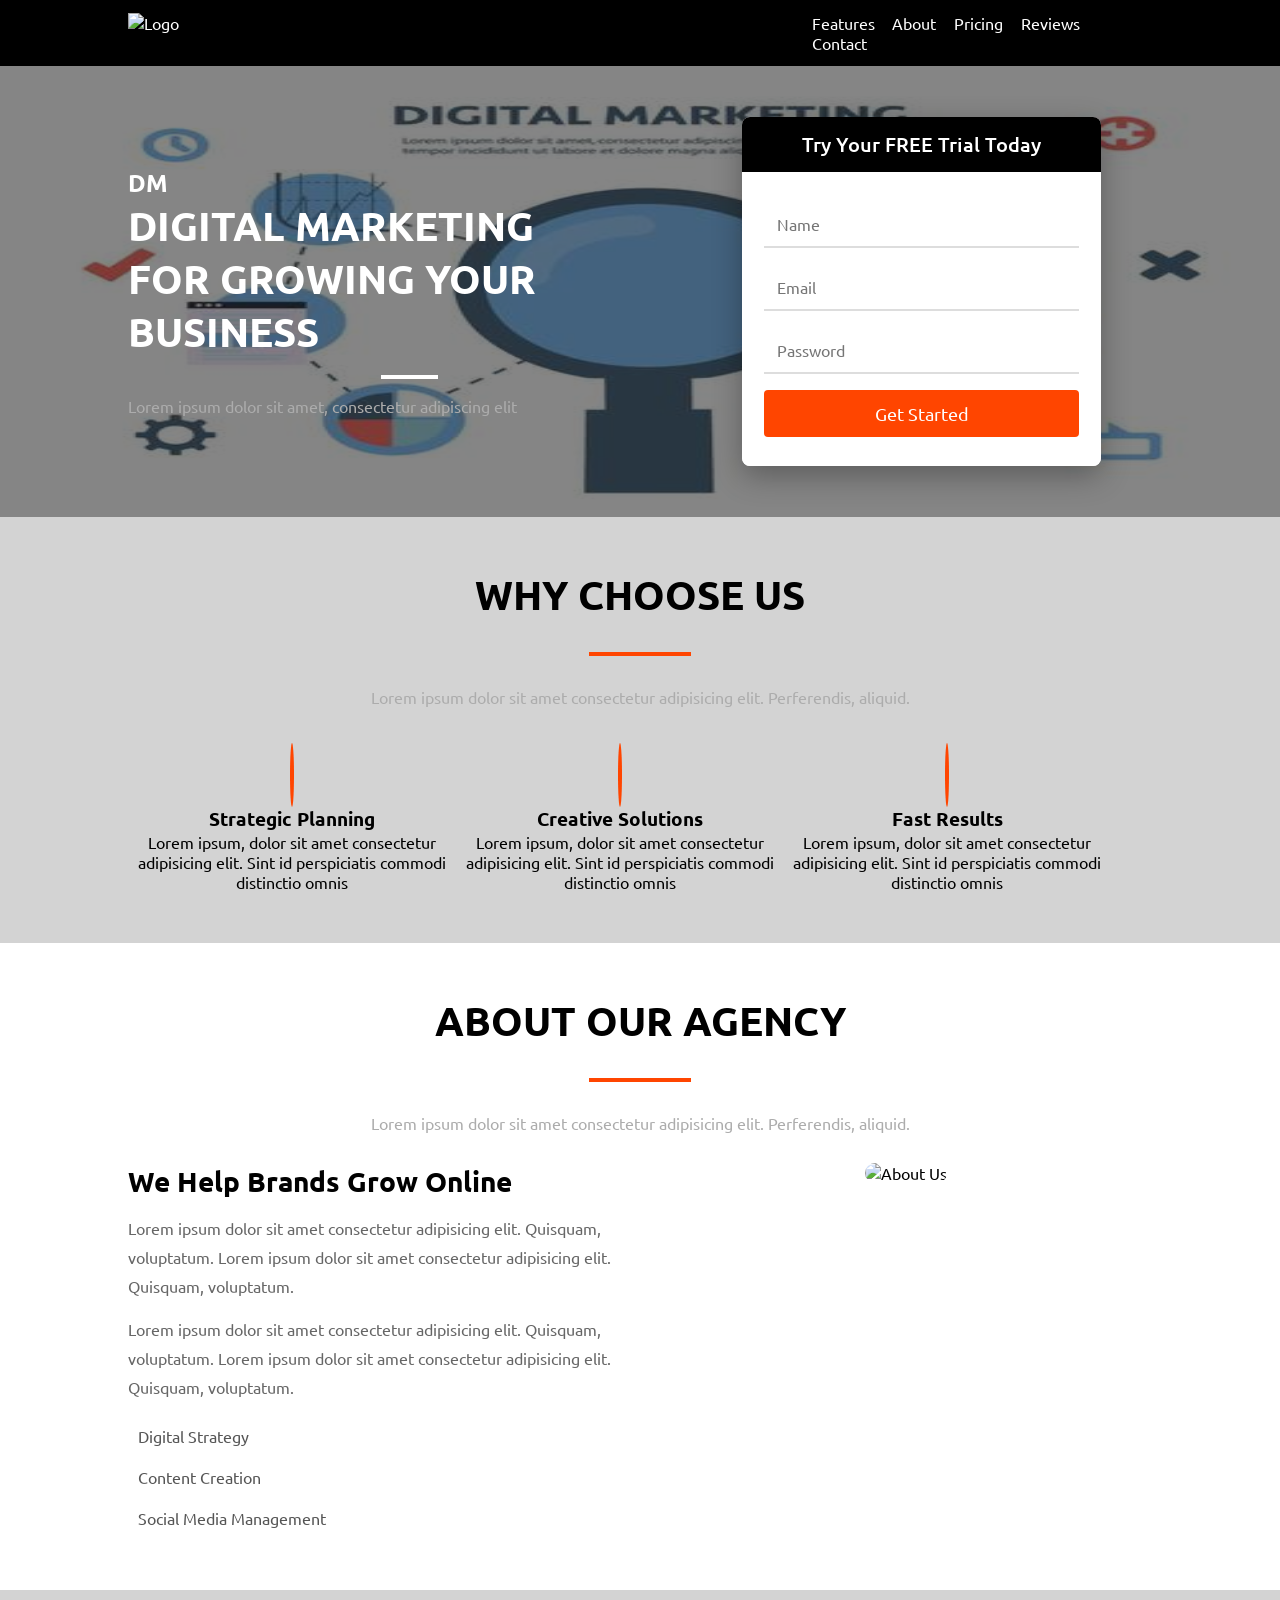
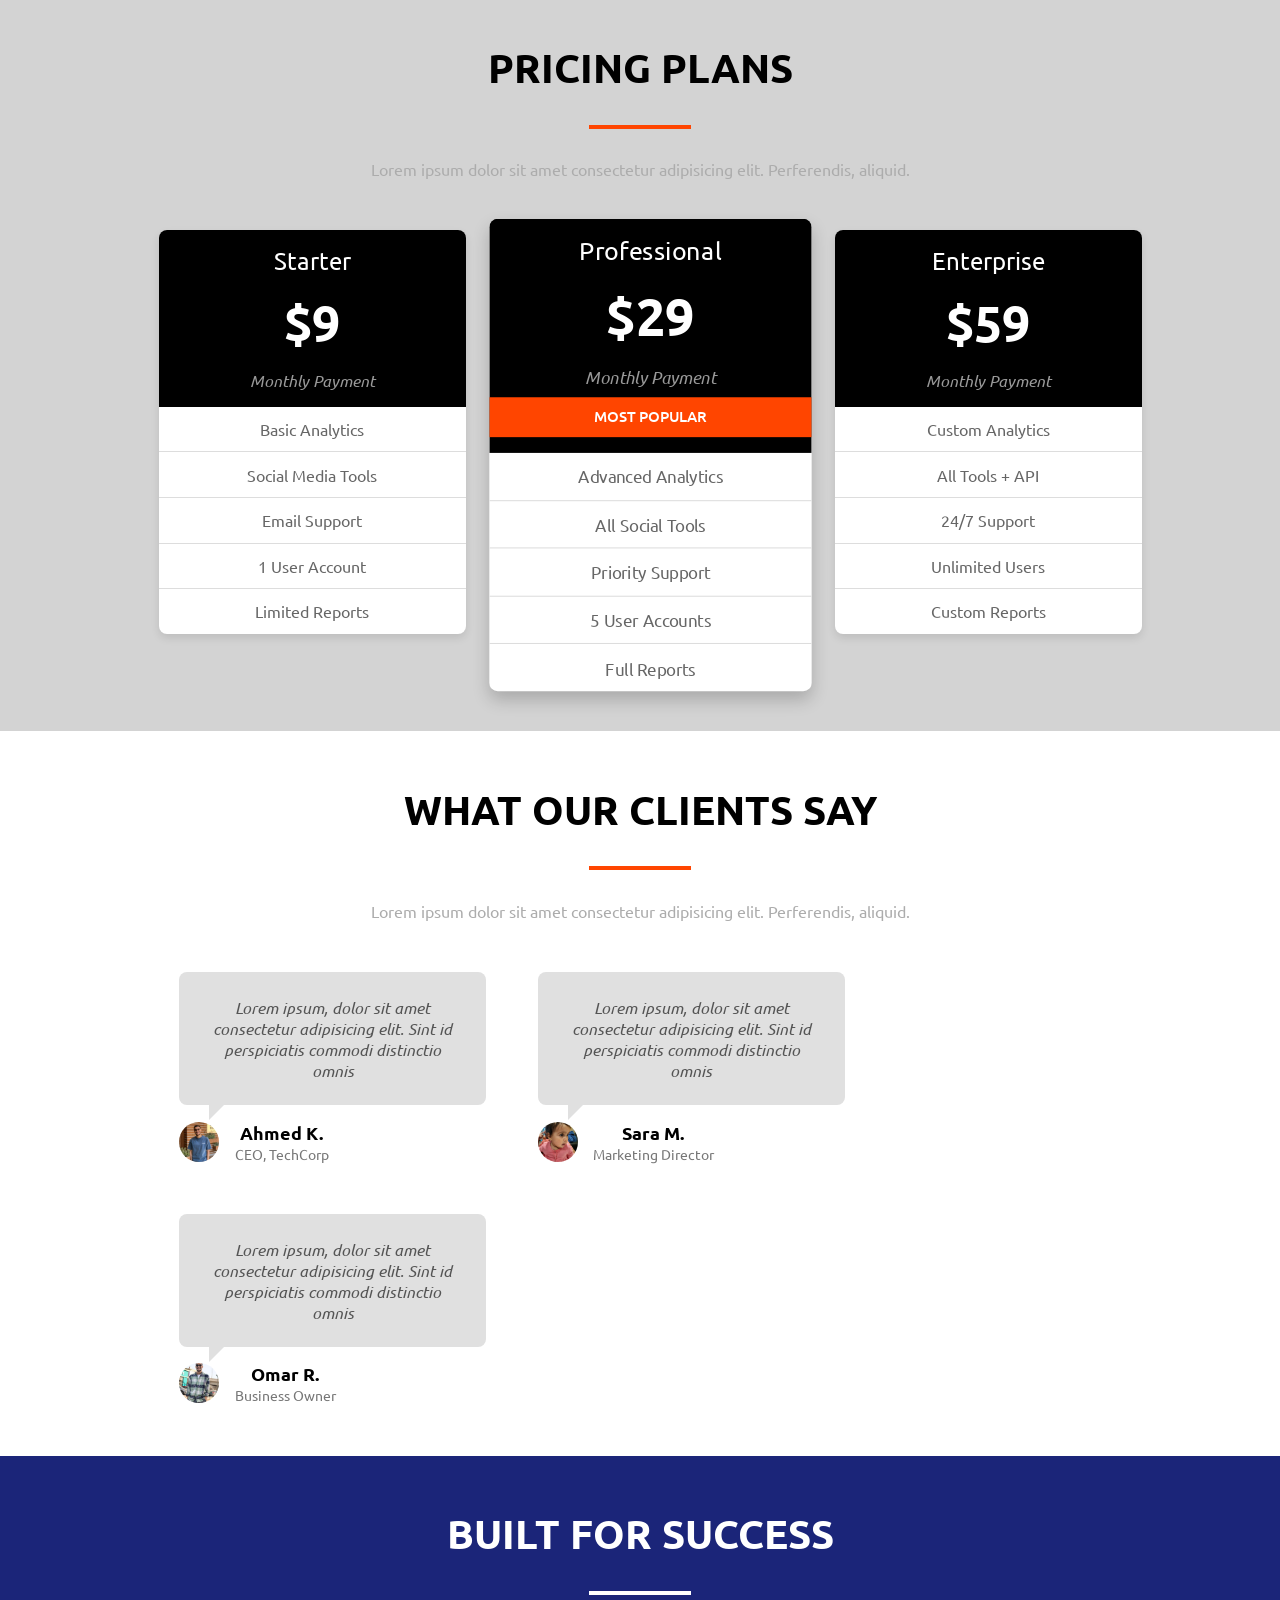
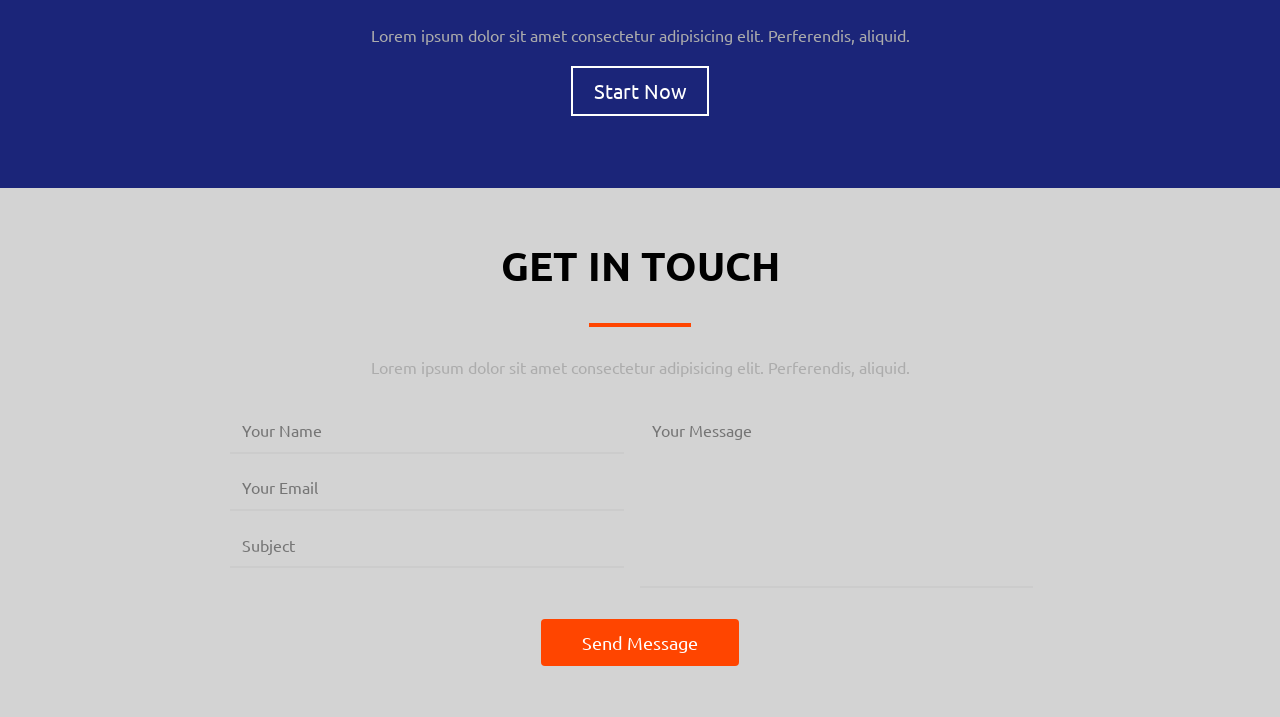
==== task4/index.html @ 6033011d "Added task 4" ====
<!DOCTYPE html>
<html lang="en">

<head>
    <meta charset="UTF-8">
    <meta name="viewport" content="width=device-width, initial-scale=1.0">
    <title>Digital Marketing Agency</title>
    <link rel="preconnect" href="https://fonts.googleapis.com">
    <link rel="preconnect" href="https://fonts.gstatic.com" crossorigin>
    <link
        href="https://fonts.googleapis.com/css2?family=Ubuntu:ital,wght@0,300;0,400;0,500;0,700;1,300;1,400;1,500;1,700&display=swap"
        rel="stylesheet">

    <!-- Fontawesome cdn -->
    <link rel="stylesheet" href="https://cdnjs.cloudflare.com/ajax/libs/font-awesome/7.3.0/css/all.min.css"
        integrity="sha512-ApSLB1Pd3/bZN8fWB/RG9YhN/7bd9Hkf3AGaE2mPfebjrxagjuBtx2GcgdqIlJkUzwylBo61r9Xa9NmgBI0swA=="
        crossorigin="anonymous" referrerpolicy="no-referrer" />
    <link rel="stylesheet" href="style.css">
</head>

<body>

    <!------------- nav  ----------------- -->
    <nav class="bg-dark text-white">
        <div class="container">
            <a href="#">
                <img src="https://preview.colorlib.com/theme/world/img/core-img/logo.png" alt="Logo">
            </a>
            <ul class="float-right">
                <li><a href="#features-section">Features</a></li>
                <li><a href="#about-section">About</a></li>
                <li><a href="#pricing-section">Pricing</a></li>
                <li><a href="#testimonials-section">Reviews</a></li>
                <li><a href="#contact-section">Contact</a></li>
            </ul>
            <div class="clear"></div>
        </div>
    </nav>

    <!----------- banner section ------------- -->
    <section class="bg-img text-white">
        <div class="overlay padding-top-bottom">
            <div class="container">
                <div class="banner-content">
                    <!-- النص في الشمال -->
                    <div class="banner-text float-left">
                        <h1 class="main-title">DM</h1>
                        <h2 class="title-font">DIGITAL MARKETING</h2>
                        <h2 class="title-font">FOR GROWING YOUR BUSINESS</h2>
                        <hr class="hr-style hr-secondary">
                        <p class="text-light">Lorem ipsum dolor sit amet, consectetur adipiscing elit</p>
                    </div>

                    <!-- الفورم في اليمين -->
                    <div class="banner-form float-right">
                        <div class="form-card">
                            <div class="form-header bg-dark text-white">
                                <h3>Try Your FREE Trial Today</h3>
                            </div>
                            <div class="form-body">
                                <input type="text" placeholder="Name">
                                <input type="email" placeholder="Email">
                                <input type="password" placeholder="Password">
                                <button class="btn-submit-banner">Get Started</button>
                            </div>
                        </div>
                    </div>
                    <div class="clear"></div>
                </div>
            </div>
        </div>
    </section>

    <!------------- Features section  ---------------- -->
    <section class="bg-light padding-top-bottom text-center" id="features-section">
        <div class="container">
            <h1 class="title-font">WHY CHOOSE US</h1>
            <hr class="hr-style hr-primary">
            <p class="text-light">Lorem ipsum dolor sit amet consectetur adipisicing elit. Perferendis, aliquid.</p>

            <div class="card float-left">
                <i class="fa-regular fa-lightbulb icon-circle"></i>
                <h3>Strategic Planning</h3>
                <p>Lorem ipsum, dolor sit amet consectetur adipisicing elit. Sint id perspiciatis commodi distinctio
                    omnis</p>
            </div>
            <div class="card float-left">
                <i class="fa-solid fa-bolt icon-circle"></i>
                <h3>Creative Solutions</h3>
                <p>Lorem ipsum, dolor sit amet consectetur adipisicing elit. Sint id perspiciatis commodi distinctio
                    omnis</p>
            </div>
            <div class="card float-left">
                <i class="fa-regular fa-keyboard icon-circle"></i>
                <h3>Fast Results</h3>
                <p>Lorem ipsum, dolor sit amet consectetur adipisicing elit. Sint id perspiciatis commodi distinctio
                    omnis</p>
            </div>
            <div class="clear"></div>
        </div>
    </section>

    <!------------- About section  ---------------- -->
    <section class="padding-top-bottom text-center" id="about-section">
        <div class="container">
            <h1 class="title-font">ABOUT OUR AGENCY</h1>
            <hr class="hr-style hr-primary">
            <p class="text-light">Lorem ipsum dolor sit amet consectetur adipisicing elit. Perferendis, aliquid.</p>

            <div class="about-content">
                <div class="about-text float-left">
                    <h3>We Help Brands Grow Online</h3>
                    <p>Lorem ipsum dolor sit amet consectetur adipisicing elit. Quisquam, voluptatum. Lorem ipsum dolor sit amet consectetur adipisicing elit. Quisquam, voluptatum.</p>
                    <p>Lorem ipsum dolor sit amet consectetur adipisicing elit. Quisquam, voluptatum. Lorem ipsum dolor sit amet consectetur adipisicing elit. Quisquam, voluptatum.</p>
                    <ul>
                        <li><i class="fa-solid fa-check"></i> Digital Strategy</li>
                        <li><i class="fa-solid fa-check"></i> Content Creation</li>
                        <li><i class="fa-solid fa-check"></i> Social Media Management</li>
                    </ul>
                </div>
                <div class="about-image float-left">
                    <img src="https://via.placeholder.com/500x350" alt="About Us">
                </div>
                <div class="clear"></div>
            </div>
        </div>
    </section>

    <!------------- Pricing Options section  ---------------- -->
    <section class="bg-light padding-top-bottom text-center" id="pricing-section">
        <div class="container">
            <h1 class="title-font">PRICING PLANS</h1>
            <hr class="hr-style hr-primary">
            <p class="text-light">Lorem ipsum dolor sit amet consectetur adipisicing elit. Perferendis, aliquid.</p>

            <div class="pricing-card float-left">
                <div class="pricing-header bg-dark text-white">
                    <h3>Starter</h3>
                    <h2>$9</h2>
                    <p>Monthly Payment</p>
                </div>
                <ul class="pricing-features">
                    <li>Basic Analytics</li>
                    <li>Social Media Tools</li>
                    <li>Email Support</li>
                    <li>1 User Account</li>
                    <li>Limited Reports</li>
                </ul>
            </div>

            <div class="pricing-card float-left pricing-popular">
                <div class="pricing-header bg-dark text-white">
                    <h3>Professional</h3>
                    <h2>$29</h2>
                    <p>Monthly Payment</p>
                    <div class="popular-badge">MOST POPULAR</div>
                </div>
                <ul class="pricing-features">
                    <li>Advanced Analytics</li>
                    <li>All Social Tools</li>
                    <li>Priority Support</li>
                    <li>5 User Accounts</li>
                    <li>Full Reports</li>
                </ul>
            </div>

            <div class="pricing-card float-left">
                <div class="pricing-header bg-dark text-white">
                    <h3>Enterprise</h3>
                    <h2>$59</h2>
                    <p>Monthly Payment</p>
                </div>
                <ul class="pricing-features">
                    <li>Custom Analytics</li>
                    <li>All Tools + API</li>
                    <li>24/7 Support</li>
                    <li>Unlimited Users</li>
                    <li>Custom Reports</li>
                </ul>
            </div>
            <div class="clear"></div>
        </div>
    </section>

    <!------------- Testimonials section  ---------------- -->
    <section class="padding-top-bottom text-center" id="testimonials-section">
        <div class="container">
            <h1 class="title-font">WHAT OUR CLIENTS SAY</h1>
            <hr class="hr-style hr-primary">
            <p class="text-light">Lorem ipsum dolor sit amet consectetur adipisicing elit. Perferendis, aliquid.</p>

            <div class="testimonial float-left">
                <div class="testimonial-box">
                    <p>Lorem ipsum, dolor sit amet consectetur adipisicing elit. Sint id perspiciatis commodi distinctio
                        omnis</p>
                </div>
                <div class="testimonial-author">
                    <img src="9669.jpg" alt="avatar">
                    <div class="author-info">
                        <h4>Ahmed K.</h4>
                        <p>CEO, TechCorp</p>
                    </div>
                </div>
            </div>

            <div class="testimonial float-left">
                <div class="testimonial-box">
                    <p>Lorem ipsum, dolor sit amet consectetur adipisicing elit. Sint id perspiciatis commodi distinctio
                        omnis</p>
                </div>
                <div class="testimonial-author">
                    <img src="9673.jpg" alt="avatar">
                    <div class="author-info">
                        <h4>Sara M.</h4>
                        <p>Marketing Director</p>
                    </div>
                </div>
            </div>

            <div class="testimonial float-left">
                <div class="testimonial-box">
                    <p>Lorem ipsum, dolor sit amet consectetur adipisicing elit. Sint id perspiciatis commodi distinctio
                        omnis</p>
                </div>
                <div class="testimonial-author">
                    <img src="9692.jpg" alt="avatar">
                    <div class="author-info">
                        <h4>Omar R.</h4>
                        <p>Business Owner</p>
                    </div>
                </div>
            </div>
            <div class="clear"></div>
        </div>
    </section>

    <!------------- Stylish Design section  ---------------- -->
    <section class="bg-img-2 text-white text-center">
        <div class="overlay padding-top-bottom">
            <div class="container">
                <h1 class="title-font">BUILT FOR SUCCESS</h1>
                <hr class="hr-style hr-secondary">
                <p class="text-light">Lorem ipsum dolor sit amet consectetur adipisicing elit. Perferendis, aliquid.</p>
                <button class="btn-transparent text-white">Start Now</button>
            </div>
        </div>
    </section>

    <!------------- Contact Us section  ---------------- -->
    <section class="bg-light padding-top-bottom text-center" id="contact-section">
        <div class="container">
            <h1 class="title-font">GET IN TOUCH</h1>
            <hr class="hr-style hr-primary">
            <p class="text-light">Lorem ipsum dolor sit amet consectetur adipisicing elit. Perferendis, aliquid.</p>

            <form class="contact-form">
                <div class="form-group float-left">
                    <input type="text" placeholder="Your Name">
                    <input type="email" placeholder="Your Email">
                    <input type="text" placeholder="Subject">
                </div>
                <div class="form-group float-left">
                    <textarea placeholder="Your Message"></textarea>
                </div>
                <div class="clear"></div>
                <button class="btn-submit">Send Message</button>
            </form>
        </div>
    </section>

</body>

</html>
---- task4/style.css ----
/* Reset style */
* {
    margin: 0;
    padding: 0;
    box-sizing: border-box;
    font-family: "Ubuntu", sans-serif;
}
ul {
    list-style: none;
}
a {
    text-decoration: none;
    color: inherit;
}
html{
    scroll-behavior: smooth;
}
/* Global style */
.container {
    width: 80%;
    margin: auto;
}
.padding-top-bottom {
    padding: 4% 0%;
}
.text-center {
    text-align: center;
}
.title-font {
    font-size: 40px;
}
.hr-style {
    /* border-color: orangered; */
    width: 10%;
    /* color: orangered;
    background-color: orangered; */
    /* border-width: 14px; */
    /* border-style: solid; */
    
    margin: 3% auto;
}
.hr-primary{
    border: 2px solid orangered;
}
.hr-secondary{
    border: 2px solid white;
}
.text-light {
    color: rgb(172, 172, 172);
}
.bg-light {
    background-color: lightgray;
}
.float-left {
    float: left;
}
.float-right {
    float: right;
}
.clear {
    clear: both;
}
.bg-dark {
    background-color: rgb(0, 0, 0);
}
.text-white {
    color: white;
}
.btn-transparent{
    margin: 2% 0%;
    background: transparent;
    border: 2px solid;
    padding: 1% 2%;
    font-size: 20px;
}
/* Custom style */
nav {
    padding: 1% 0%;
}
nav ul {
    width: 35%;
}
nav li {
        float: left;
    margin-left: 5%;
}
.card {
    width: 32%;
    margin-top: 5%;
    /* display: inline-block; */
}
.icon-circle {
    color: orangered;
    font-size: 40px;
    border: 2px solid;
    /* padding: 2%; */
    border-radius: 50%;
    width: 75px;
    height: 75px;
    padding-top: 4%;
    margin-bottom: 4%;
}
.bg-img{
    background-image: url(marketing.jpg);
    /* height: 600px; */
        background-repeat: no-repeat;
    /* background-position-x: right; */
    /* background-position-y: bottom; */
    /* cover , containe ==> search */
    background-size: 100% 100%;
    /* background-color: rgb(22, 37, 144); */
}
.bg-img-2{
    background-image: url(../images/istockphoto-517188688-612x612.jpg);
    background-repeat: no-repeat;
    background-size: 100% 100%;
    background-color: rgb(52, 70, 231);
}
.overlay{
    background-color: #0000007a;
}

/* Pricing style */
.pricing-card {
    width: 30%;
    margin-top: 5%;
    margin-left: 3%;
    background: white;
    border-radius: 8px;
    overflow: hidden;
    box-shadow: 0 4px 8px rgba(0,0,0,0.1);
}
.pricing-card:first-child {
    margin-left: 0;
}
.pricing-header {
    padding: 5% 0;
}
.pricing-header h3 {
    font-size: 24px;
    font-weight: 400;
}
.pricing-header h2 {
    font-size: 50px;
    padding: 5% 0;
}
.pricing-header p {
    color: #999;
    font-style: italic;
}
.popular-badge {
    background: orangered;
    padding: 3% 0;
    margin-top: 3%;
    font-size: 14px;
    font-weight: 500;
}
.pricing-features li {
    padding: 4% 0;
    border-bottom: 1px solid #ddd;
    color: #666;
}
.pricing-features li:last-child {
    border-bottom: none;
}
.pricing-popular {
    transform: scale(1.05);
    box-shadow: 0 8px 16px rgba(0,0,0,0.2);
}

/* Testimonials style */
.testimonial {
    width: 30%;
    margin-top: 5%;
    margin-left: 5%;
}
.testimonial:first-child {
    margin-left: 0;
}
.testimonial-box {
    background: #e0e0e0;
    padding: 8%;
    border-radius: 8px;
    position: relative;
    color: #555;
    font-style: italic;
}
.testimonial-box::after {
    content: '';
    position: absolute;
    bottom: -15px;
    left: 30px;
    border-width: 15px 15px 0 0;
    border-style: solid;
    border-color: #e0e0e0 transparent transparent transparent;
}
.testimonial-author {
    margin-top: 5%;
    display: flex;
    align-items: center;
}
.testimonial-author img {
    border-radius: 50%;
    margin-right: 5%;
    width: 40px;
    height: 40px;
    object-fit: cover;
}
.author-info h4 {
    font-size: 18px;
    font-weight: 600;
}
.author-info p {
    color: #777;
    font-size: 14px;
}

/* About section */
.about-text {
    width: 48%;
    text-align: left;
    margin-top: 3%;
}
.about-text h3 {
    font-size: 28px;
    margin-bottom: 3%;
}
.about-text p {
    color: #666;
    line-height: 1.8;
    margin-bottom: 3%;
}
.about-text ul li {
    padding: 2% 0;
    color: #555;
}
.about-text ul li i {
    color: orangered;
    margin-right: 2%;
}
.about-image {
    width: 48%;
    margin-left: 4%;
    margin-top: 3%;
}
.about-image img {
    width: 100%;
    border-radius: 10px;
}

/* Contact form style */
.contact-form {
    width: 80%;
    margin: 3% auto 0;
}
.form-group {
    width: 48%;
    margin-left: 2%;
}
.form-group:first-child {
    margin-left: 0;
}
.form-group input,
.form-group textarea {
    width: 100%;
    padding: 3%;
    margin-bottom: 3%;
    border: none;
    border-bottom: 2px solid #ccc;
    font-size: 16px;
    background: transparent;
    outline: none;
    transition: 0.3s ease;
}
.form-group input:focus,
.form-group textarea:focus {
    border-bottom-color: orangered;
}
.form-group textarea {
    height: 180px;
    resize: none;
}
.btn-submit {
    background: orangered;
    color: white;
    border: none;
    padding: 1.5% 5%;
    font-size: 18px;
    margin-top: 2%;
    cursor: pointer;
    border-radius: 4px;
    transition: 0.3s ease;
}
.btn-submit:hover {
    background: #e05a00;
}

/* ======================================== */
/* ---------- Banner Form Style ---------- */
/* ======================================== */
.banner-content {
    display: flex;
    align-items: center;
    justify-content: space-between;
}
.banner-text {
    width: 55%;
    text-align: left;
}
.banner-form {
    width: 35%;
}
.form-card {
    background: white;
    border-radius: 8px;
    overflow: hidden;
    box-shadow: 0 10px 30px rgba(0,0,0,0.3);
}
.form-header {
    padding: 4% 0;
    text-align: center;
}
.form-header h3 {
    font-size: 20px;
    font-weight: 500;
}
.form-body {
    padding: 8% 6%;
    background: white;
}
.form-body input {
    width: 100%;
    padding: 4%;
    margin-bottom: 5%;
    border: none;
    border-bottom: 2px solid #ddd;
    font-size: 16px;
    outline: none;
    transition: 0.3s ease;
    display: block;
}
.form-body input:focus {
    border-bottom-color: orangered;
}
.btn-submit-banner {
    width: 100%;
    background: orangered;
    color: white;
    border: none;
    padding: 4%;
    font-size: 18px;
    cursor: pointer;
    transition: 0.3s ease;
    border-radius: 4px;
    margin-top: 2%;
    display: block;
}
.btn-submit-banner:hover {
    background: #e05a00;
}

/* Responsive */
@media (max-width: 768px) {
    .banner-text {
        width: 100%;
        text-align: center;
    }
    .banner-form {
        width: 80%;
        margin: 5% auto;
        float: none;
    }
}
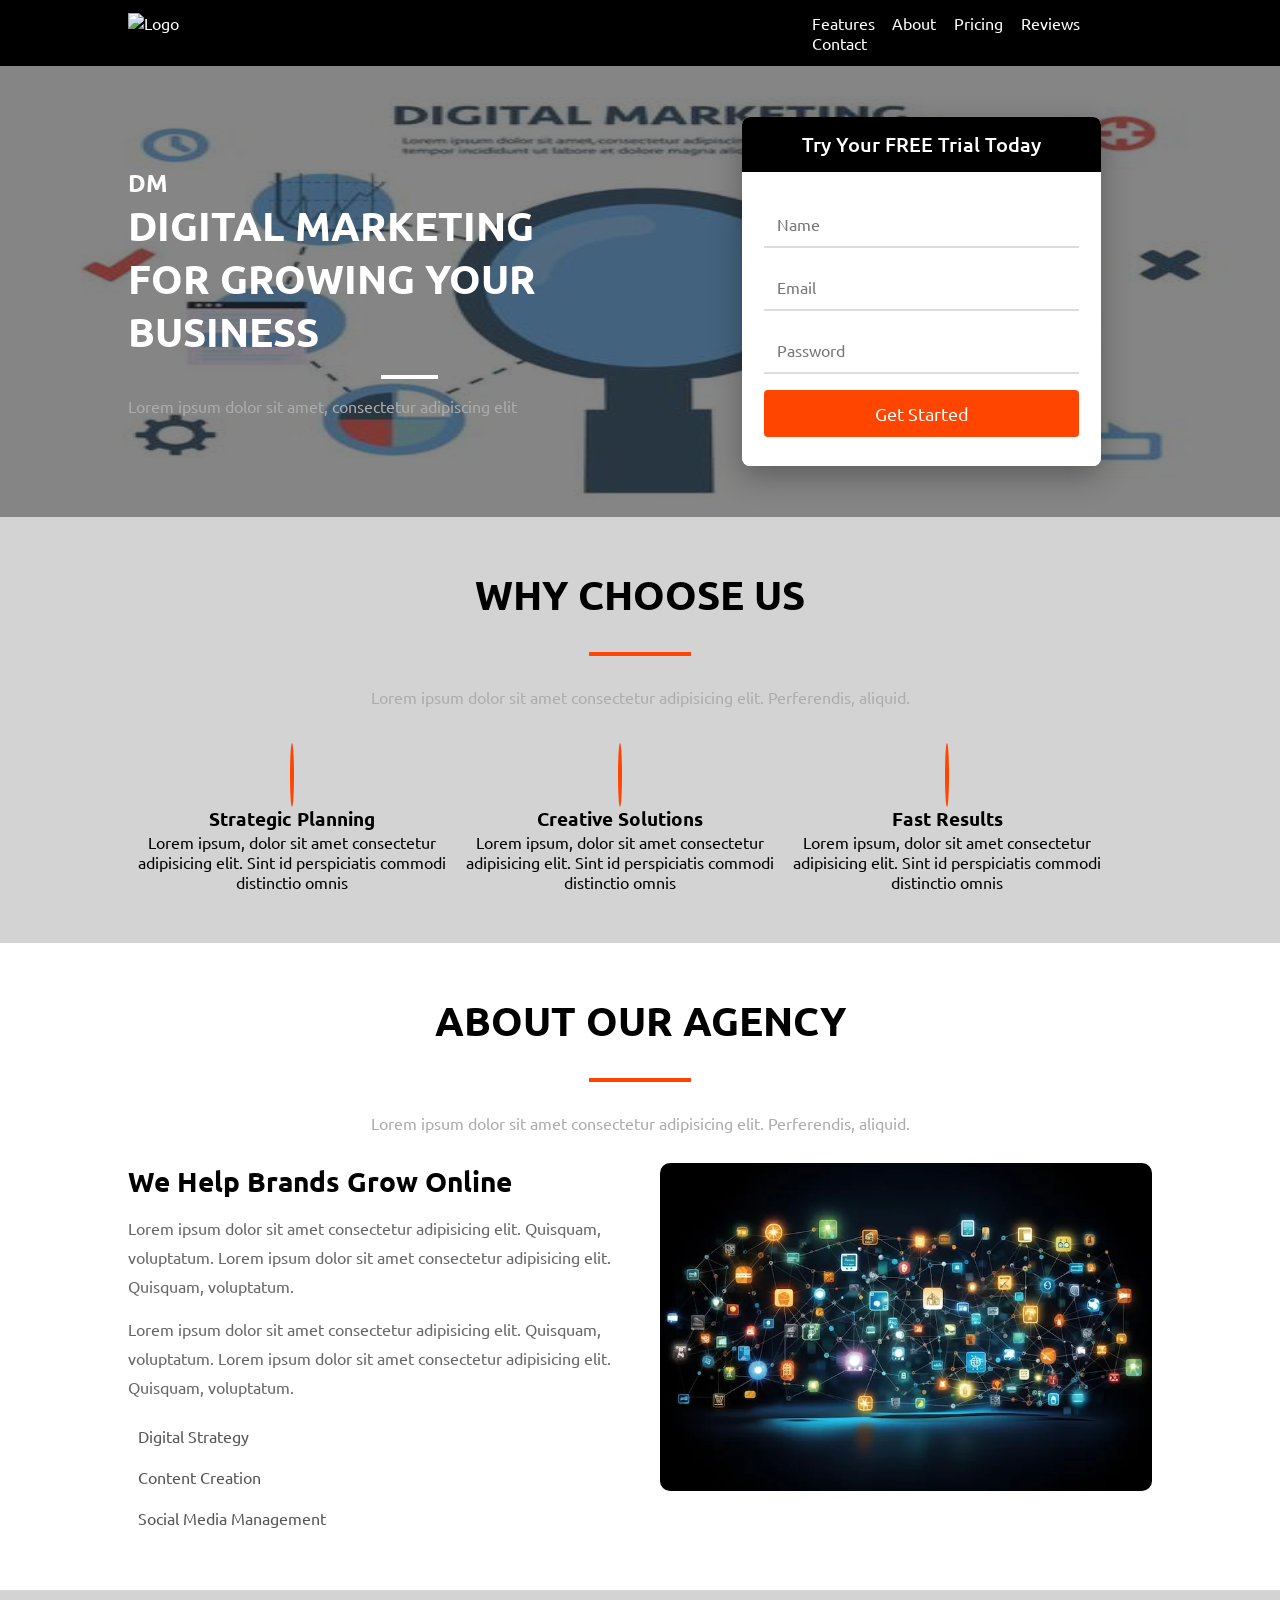
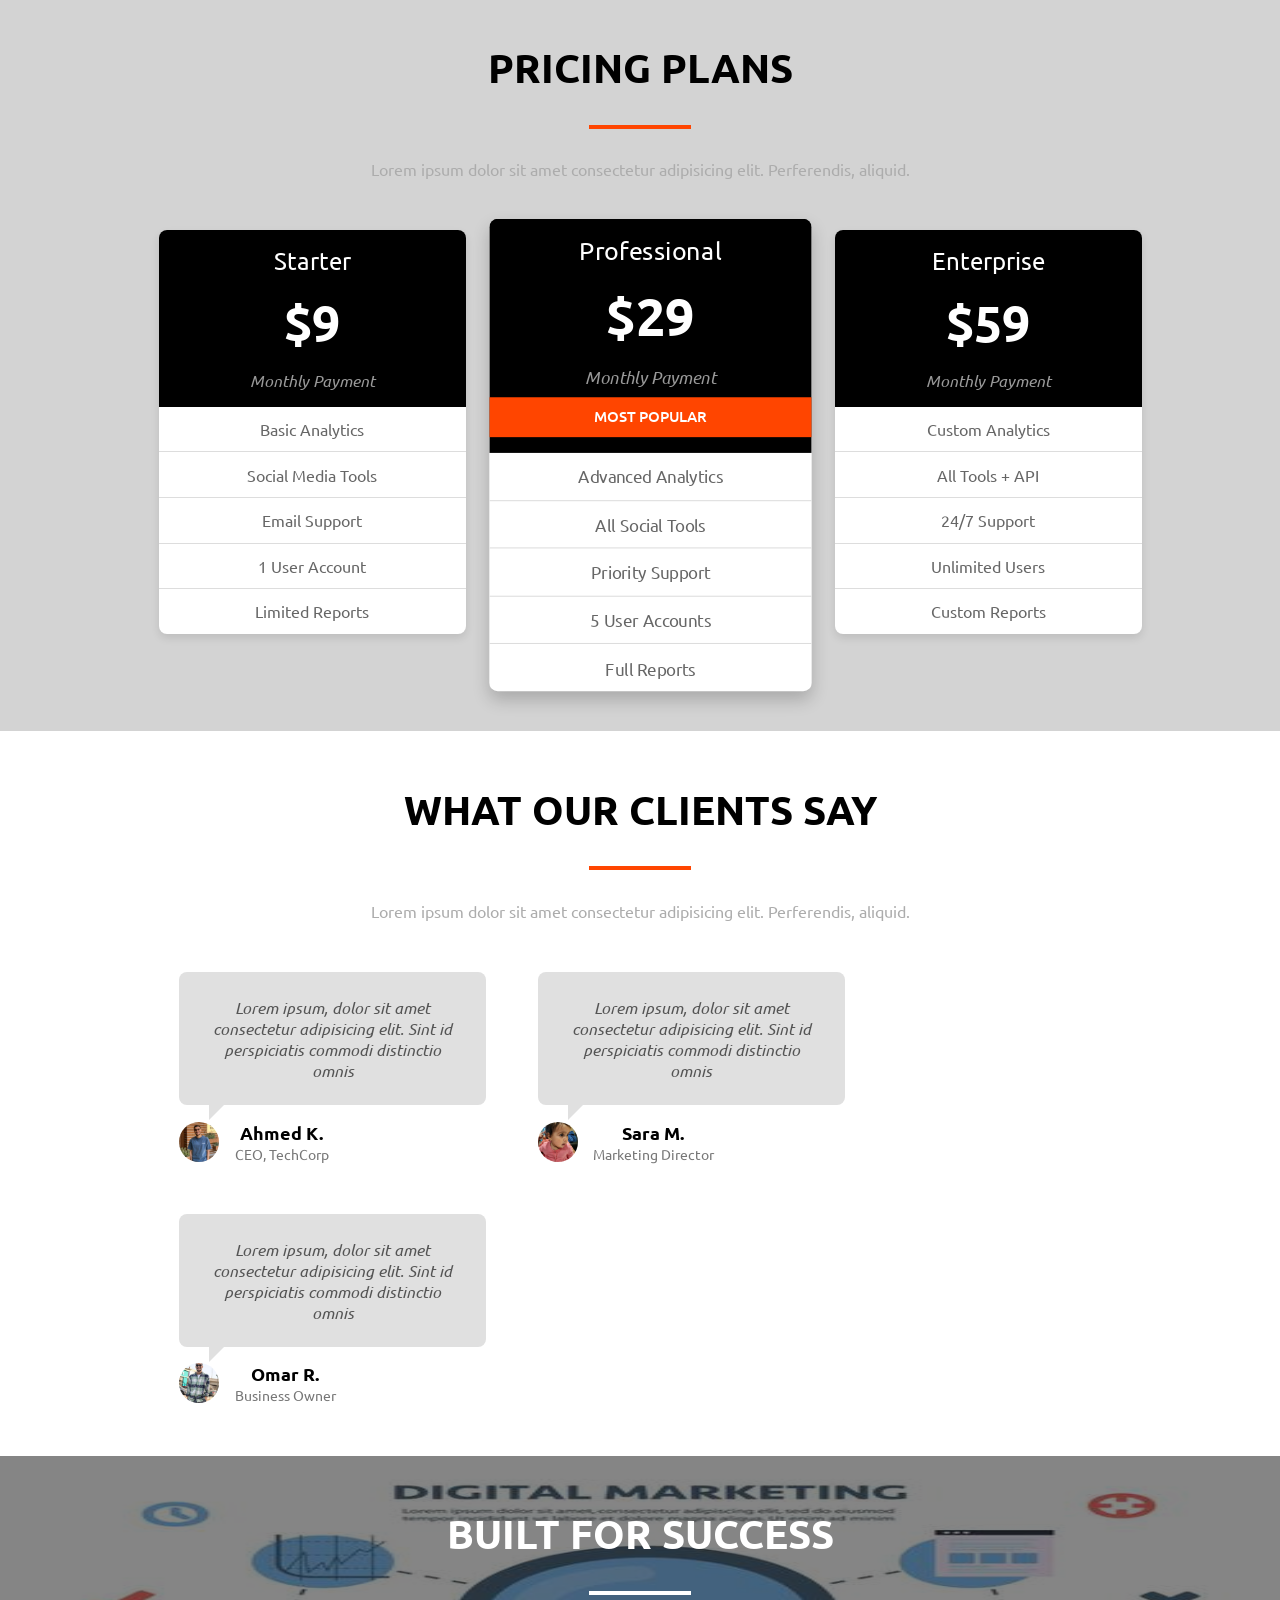
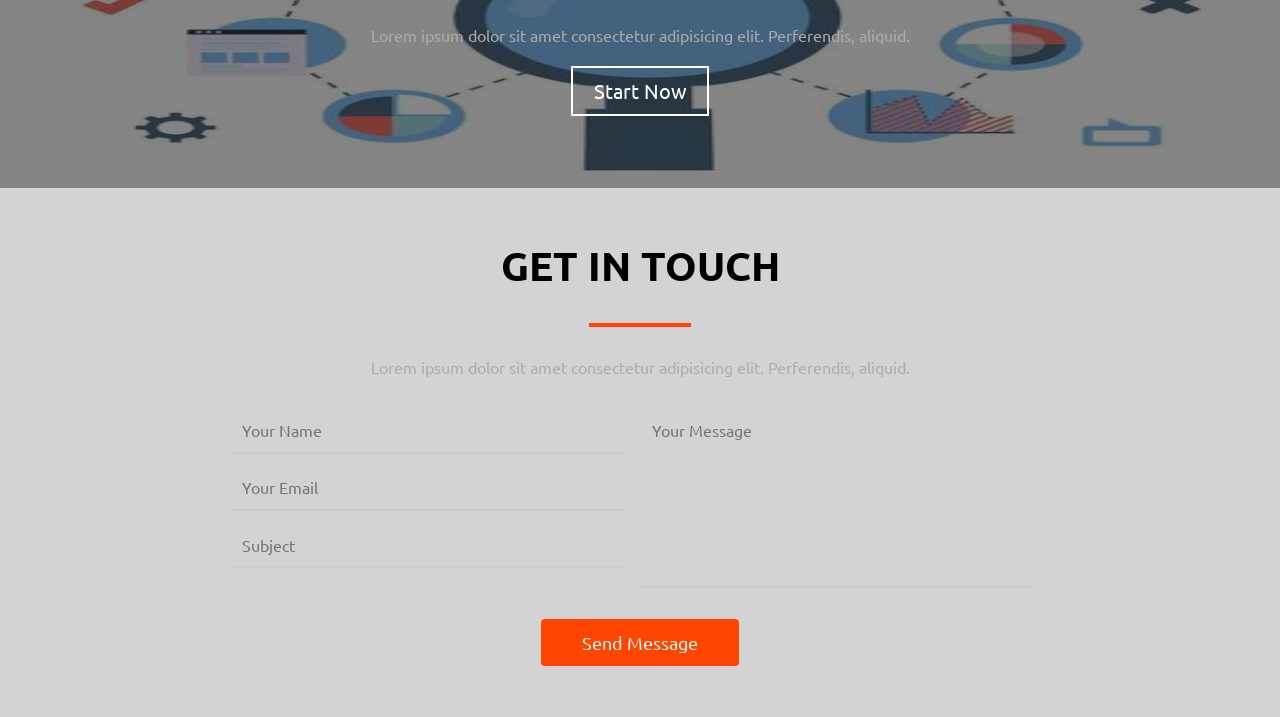
==== commit 77a24bf0: "Updated task 4 code" ====
--- a/task4/index.html
+++ b/task4/index.html
@@ -11,7 +11,7 @@
         href="https://fonts.googleapis.com/css2?family=Ubuntu:ital,wght@0,300;0,400;0,500;0,700;1,300;1,400;1,500;1,700&display=swap"
         rel="stylesheet">
 
-    <!-- Fontawesome cdn -->
+    
     <link rel="stylesheet" href="https://cdnjs.cloudflare.com/ajax/libs/font-awesome/7.3.0/css/all.min.css"
         integrity="sha512-ApSLB1Pd3/bZN8fWB/RG9YhN/7bd9Hkf3AGaE2mPfebjrxagjuBtx2GcgdqIlJkUzwylBo61r9Xa9NmgBI0swA=="
         crossorigin="anonymous" referrerpolicy="no-referrer" />
@@ -20,7 +20,7 @@
 
 <body>
 
-    <!------------- nav  ----------------- -->
+    <!--- nav  -- -->
     <nav class="bg-dark text-white">
         <div class="container">
             <a href="#">
@@ -71,7 +71,7 @@
         </div>
     </section>
 
-    <!------------- Features section  ---------------- -->
+    <!-- Features section   -->
     <section class="bg-light padding-top-bottom text-center" id="features-section">
         <div class="container">
             <h1 class="title-font">WHY CHOOSE US</h1>
@@ -100,7 +100,7 @@
         </div>
     </section>
 
-    <!------------- About section  ---------------- -->
+    <!-- About section   -->
     <section class="padding-top-bottom text-center" id="about-section">
         <div class="container">
             <h1 class="title-font">ABOUT OUR AGENCY</h1>
@@ -119,14 +119,14 @@
                     </ul>
                 </div>
                 <div class="about-image float-left">
-                    <img src="https://via.placeholder.com/500x350" alt="About Us">
+                    <img src="digital.webp" alt="About Us">
                 </div>
                 <div class="clear"></div>
             </div>
         </div>
     </section>
 
-    <!------------- Pricing Options section  ---------------- -->
+    <!-- Pricing Options section   -->
     <section class="bg-light padding-top-bottom text-center" id="pricing-section">
         <div class="container">
             <h1 class="title-font">PRICING PLANS</h1>
@@ -182,7 +182,7 @@
         </div>
     </section>
 
-    <!------------- Testimonials section  ---------------- -->
+    <!-- Testimonials section  -->
     <section class="padding-top-bottom text-center" id="testimonials-section">
         <div class="container">
             <h1 class="title-font">WHAT OUR CLIENTS SAY</h1>
@@ -234,7 +234,7 @@
         </div>
     </section>
 
-    <!------------- Stylish Design section  ---------------- -->
+    <!---- Stylish Design section  --->
     <section class="bg-img-2 text-white text-center">
         <div class="overlay padding-top-bottom">
             <div class="container">
@@ -246,7 +246,7 @@
         </div>
     </section>
 
-    <!------------- Contact Us section  ---------------- -->
+    <!--- Contact Us section   -->
     <section class="bg-light padding-top-bottom text-center" id="contact-section">
         <div class="container">
             <h1 class="title-font">GET IN TOUCH</h1>
--- a/task4/style.css
+++ b/task4/style.css
@@ -30,13 +30,7 @@
     font-size: 40px;
 }
 .hr-style {
-    /* border-color: orangered; */
     width: 10%;
-    /* color: orangered;
-    background-color: orangered; */
-    /* border-width: 14px; */
-    /* border-style: solid; */
-    
     margin: 3% auto;
 }
 .hr-primary{
@@ -102,16 +96,11 @@
 }
 .bg-img{
     background-image: url(marketing.jpg);
-    /* height: 600px; */
         background-repeat: no-repeat;
-    /* background-position-x: right; */
-    /* background-position-y: bottom; */
-    /* cover , containe ==> search */
     background-size: 100% 100%;
-    /* background-color: rgb(22, 37, 144); */
 }
 .bg-img-2{
-    background-image: url(../images/istockphoto-517188688-612x612.jpg);
+    background-image: url(marketing.jpg);
     background-repeat: no-repeat;
     background-size: 100% 100%;
     background-color: rgb(52, 70, 231);
@@ -292,12 +281,8 @@
     transition: 0.3s ease;
 }
 .btn-submit:hover {
-    background: #e05a00;
-}
-
-/* ======================================== */
-/* ---------- Banner Form Style ---------- */
-/* ======================================== */
+    background: #0bc58a;
+}
 .banner-content {
     display: flex;
     align-items: center;
@@ -357,17 +342,4 @@
 }
 .btn-submit-banner:hover {
     background: #e05a00;
-}
-
-/* Responsive */
-@media (max-width: 768px) {
-    .banner-text {
-        width: 100%;
-        text-align: center;
-    }
-    .banner-form {
-        width: 80%;
-        margin: 5% auto;
-        float: none;
-    }
 }
